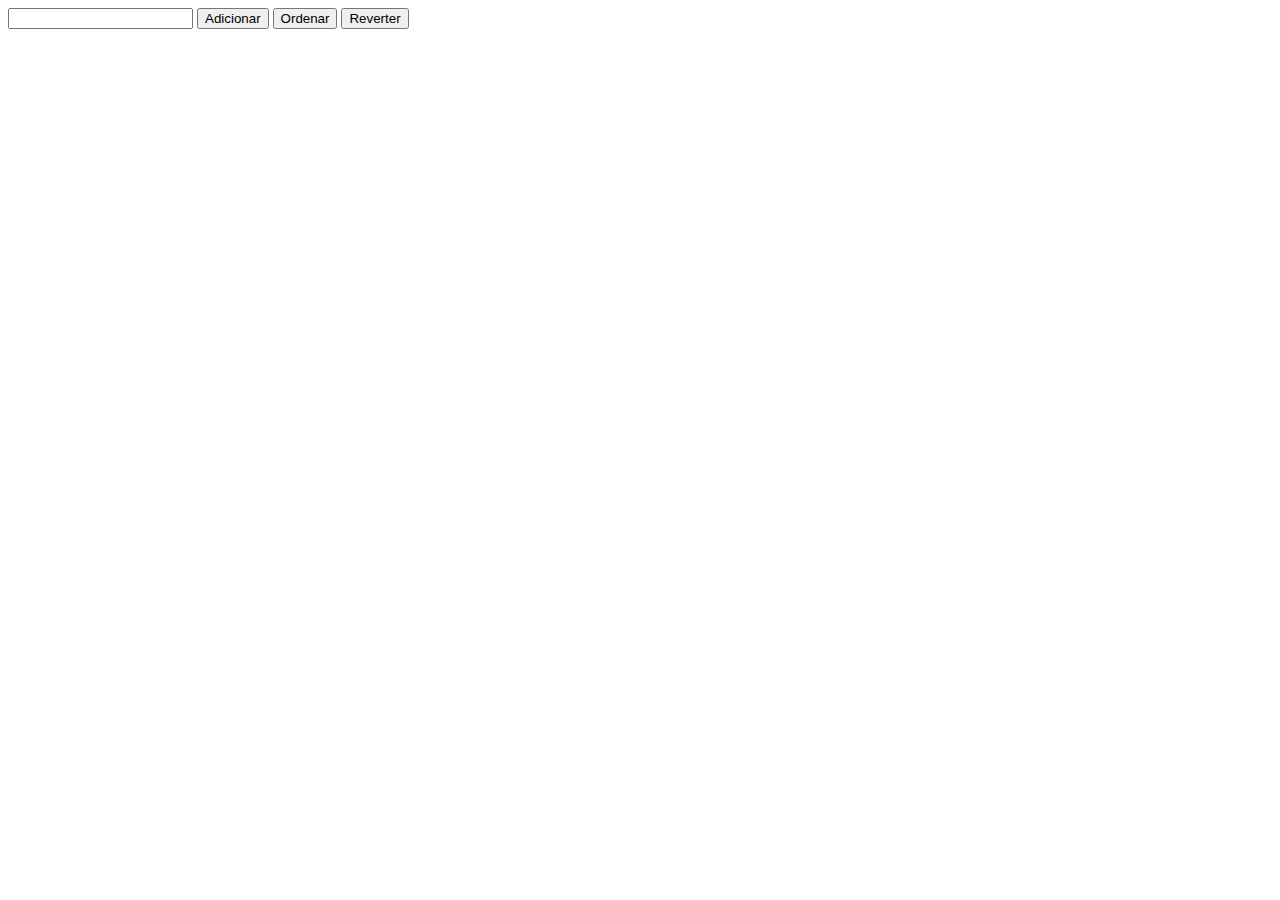
==== exercicio-01-arrays/index.html @ a581e0bb "Aula 01 - Exercicios" ====
<!DOCTYPE html>
<html lang="pt-BR">
<head>
  <meta charset="UTF-8">
  <meta name="viewport" content="width=device-width, initial-scale=1.0">
  <title>Otavio Miklos - RM554513</title>
</head>
<body>
  <form>
    <input id="iptName" type="text">
    <button id="btnAdd" type="button">Adicionar</button>
    <button id="btnSort" type="button">Ordenar</button>
    <button id="btnRevert" type="button">Reverter</button>
  </form>

  <ul id="listNames"></ul>

  <script src="script.js"></script>
</body>
</html>
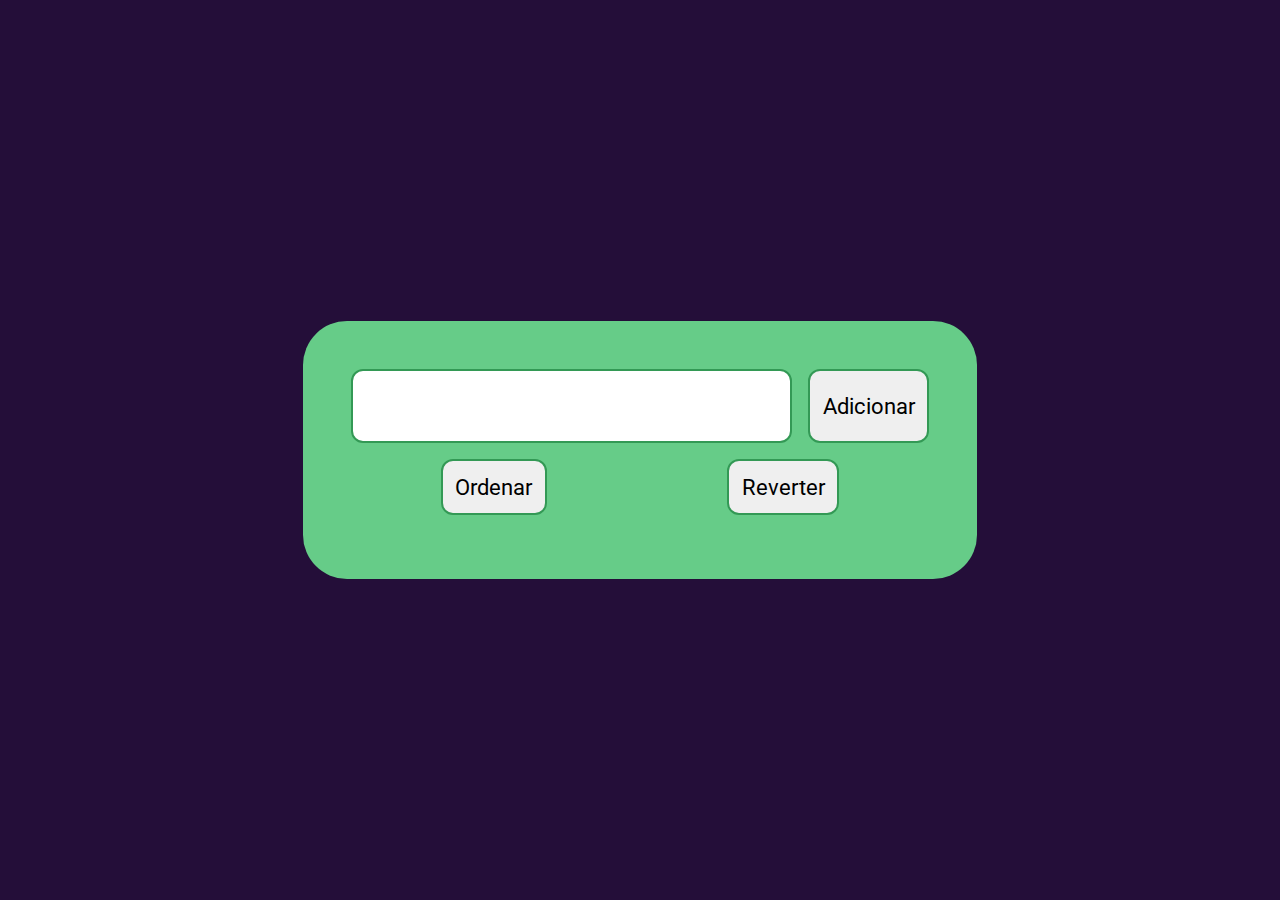
==== commit b97b3f30: "Adding styles to exercises" ====
--- a/exercicio-01-arrays/index.html
+++ b/exercicio-01-arrays/index.html
@@ -3,17 +3,25 @@
 <head>
   <meta charset="UTF-8">
   <meta name="viewport" content="width=device-width, initial-scale=1.0">
+
+  <link rel="stylesheet" href="style.css">
+
   <title>Otavio Miklos - RM554513</title>
 </head>
 <body>
-  <form>
-    <input id="iptName" type="text">
-    <button id="btnAdd" type="button">Adicionar</button>
-    <button id="btnSort" type="button">Ordenar</button>
-    <button id="btnRevert" type="button">Reverter</button>
-  </form>
+  <div class="container">
+    <form>
+      <input id="iptName" type="text">
+      <button id="btnAdd" type="button">Adicionar</button>
+    </form>
+    
+    <div class="buttons">
+      <button id="btnSort" type="button">Ordenar</button>
+      <button id="btnRevert" type="button">Reverter</button>
+    </div>
 
-  <ul id="listNames"></ul>
+    <ul id="listNames"></ul>
+  </div>
 
   <script src="script.js"></script>
 </body>
--- a/exercicio-01-arrays/style.css
+++ b/exercicio-01-arrays/style.css
@@ -0,0 +1,76 @@
+@import url('https://fonts.googleapis.com/css2?family=Lato:ital,wght@0,100;0,300;0,400;0,700;0,900;1,100;1,300;1,400;1,700;1,900&family=Roboto:ital,wght@0,100;0,300;0,400;0,500;0,700;0,900;1,100;1,300;1,400;1,500;1,700;1,900&display=swap');
+
+* {
+  font-family: 'Roboto', sans-serif;
+  margin: 0;
+  padding: 0;
+  box-sizing: border-box;
+}
+
+body, html {
+  width: 100%;
+  height: 100%;
+}
+
+body {
+  display: flex;
+  align-items: center;
+  justify-content: center;
+  background-color: hsl(270, 60%, 14%);
+  color: hsl(0, 100%, 100%);
+}
+
+.container {
+  display: flex;
+  flex-direction: column;
+  align-items: center;
+  gap: 1rem;
+
+  padding: 3rem;
+  background-color: hsl(140, 50%, 60%);
+  border-radius: calc(12px + 2rem);
+
+  max-width: 80%;
+}
+
+form {
+  display: flex;
+  gap: 1rem;
+}
+
+input {
+  width: 100%;
+  font-size: 2rem;
+
+  padding: 1rem;
+  outline: none;
+  border: 2px solid hsl(140, 50%, 40%);
+  border-radius: 12px;
+}
+
+button {
+  font-size: 1.4rem;
+  padding: .8rem;
+
+  outline: none;
+  border: 2px solid hsl(140, 50%, 40%);
+  border-radius: 12px;
+}
+
+.buttons {
+  width: 100%;
+  display: flex;
+  flex-wrap: wrap;
+  justify-content: space-around;
+}
+
+ul {
+  list-style: none;
+  display: flex;
+  gap: 1rem;
+  flex-wrap: wrap;
+}
+
+ul > li {
+  font-size: 2rem;
+}